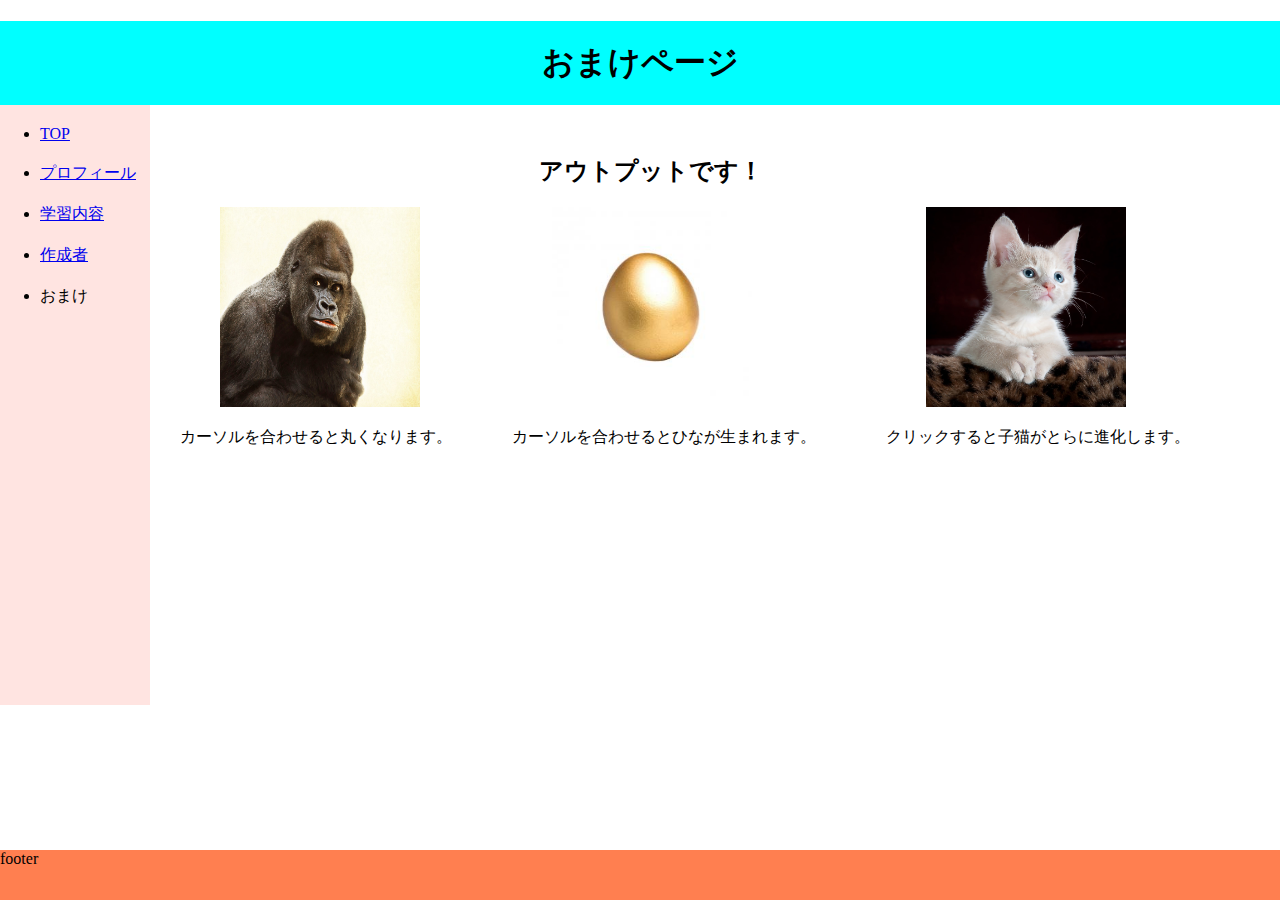
==== bonus.html @ 51bf5065 "おまけページ最後以外完成" ====
<!DOCTYPE html>
<html lang="ja">

<head>
 <meta charset="utf-8">
 <title>ホームページの製作者</title>
 <link rel="stylesheet" type="text/css" href="styles.css">
</head>

<body>
    <h1>おまけページ</h1>
    <header>
        <!-- ナビゲーションメニュー -->
       <nav>
        <ul>
         <li><a href="index.html">TOP</a></li>
         <li><a href="profile.html">プロフィール</a></li>
         <li><a href="learning_content.html">学習内容</a></li>
         <li><a href="producer.html">作成者</a></li>
         <li>おまけ</li>
        </ul>
      </nav>
    </header>

    <!-- メインコンテンツ -->
    <main>
      <h2 id="bonus_head">アウトプットです！</h2>
<!-- ゴリラ -->
<div id="gorira_contents">
      <img src="img/php.jpg" id="gorira" class="img_contents" alt="ゴリラ">
      <p>カーソルを合わせると丸くなります。</p>
</div>
<!-- 卵 -->
<div id="tamago_contents">
     <img src="img/kintama.jpg" id=""       class="img_contents" alt="金卵">
     <img src="img/hiyoko.jpg"  id="wakeup" class="img_contents" alt="雛">
     <p>カーソルを合わせるとひなが生まれます。</p>
</div>
<!-- 猫 -->
<div id="cat_contents">
  <img src="img/html.jpeg" id="" class="img_contents" alt="子猫">
  <img src="img/js.jpeg"   id="tora" class="img_contents" alt="虎">
  <p>クリックすると子猫がとらに進化します。</p>
</div>
</main>

<footer>
      footer
</footer>

 </body>

 </html>
---- styles.css ----
body {
        /* width: 70%; */
        min-width: 800px;
        margin: 0 auto;
        background-color: #fff;
      }

  h1 {
    text-align: center;
    background-color: cyan;
    padding: 20px;
    margin-bottom: 0px;
}

.youkoso{
    margin-left: 30px;
    
}

header {
    background-color: deeppink;

}

nav {
    float: left;
    width: 150px;
    height: 600px;
    background-color:mistyrose;
}
ul li {
    margin-top: 20px;
    margin-botom: 20px;
}

a:hover {
    color:wheat;
    background: blue;
}


main {
    background-color: #fff;
    margin-top: 50px;
}

#profile_image {
    float: left;
    width: 300px;
    height: 300px;
    margin-top: 50px;
    margin-left: 300px;
    border-radius: 50%;
}

footer{
    width:100%;
    height:50px;
    background-color: coral;
    position: absolute;
    bottom: 0;

}

/* プロフィールページ */

.profile {
    float: left;
    width: 250px;
    height: 250px;
    margin-left: 100px;
    margin-top: 50px;
}

table {
    float: left;
    text-align: left;
    font-size: 25px;
    border: solid 1px #fff;
    border-collapse: separate;
    border-spacing:10px 0px;
    margin-left: 300px;
}

table th {
    background-color: #fff;
    border-bottom:solid 30px #fff;
}


table td {
        background-color: #fff;
        border-bottom:solid 30px #fff;
        border-left:  solid 20px #fff;
    }

    /* 学習内容ページ */

dl {
    text-align: left;
    font-size: 22px;
    border: solid 1px #fff;
    border-collapse: separate;
    border-spacing:10px 0px;
    margin-top: 0px;
}

dl dt {
        font-weight: bold;
        background-color: #fff;
        border-top:solid 30px #fff;

}

/* 製作者ページ */

#producer {
    width: 90%;
    text-align: center;
}

/* おまけページ */

#bonus_head {
    width: 90%;
    text-align: center;
}

.img_contents {
    width: 200px;
    height: 200px;
    margin-left: 40px;
}

/* 丸くなるゴリラ */
#gorira_contents {
    float: left;
    margin-left: 30px;
}

#gorira:hover {
    border-radius: 50%;
}

/* 卵から雛が */
#tamago_contents {
    position: relative;
    float: left;
    margin-left: 60px;
}

#wakeup {
    position: absolute;
    left: 0;
    top: 0;
    opacity: 0;
    transition: 0.1s;
  }

  #tamago_contents:hover #wakeup {
      opacity: 1;
  }

  /* ひかる子猫 */
  #cat_contents {
      position: relative;
      float: left;
      margin-left: 70px;
  }

  #tora {
    position: absolute;
    left: 0;
    top: 0;
    opacity: 0;
    transition: 0.1s;
  }

  　#cat_contents:hover #tora {
      opacity: 1;


  }
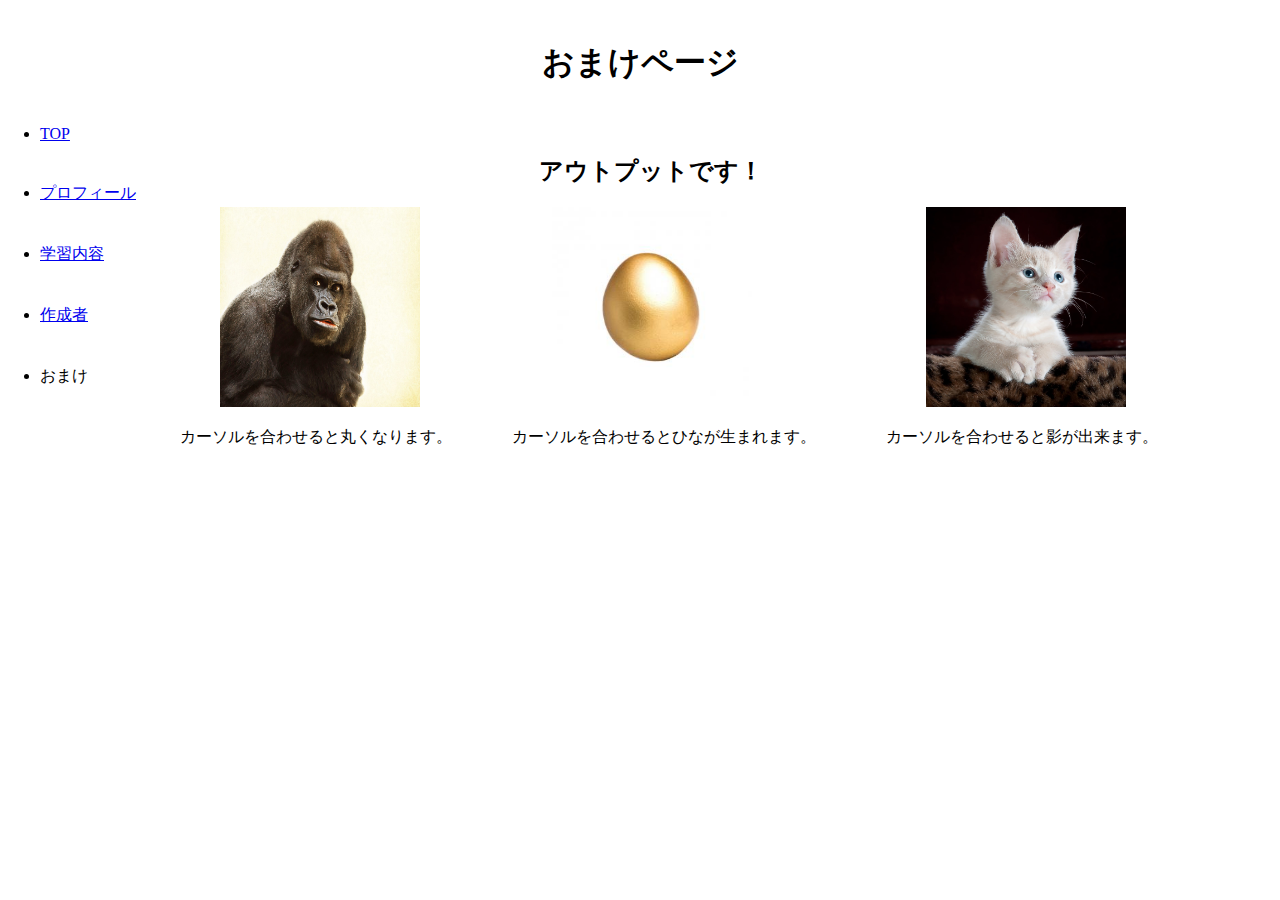
==== commit dfe33e4b: "最後のおまけ以外完了しました。" ====
--- a/bonus.html
+++ b/bonus.html
@@ -38,14 +38,13 @@
 </div>
 <!-- 猫 -->
 <div id="cat_contents">
-  <img src="img/html.jpeg" id="" class="img_contents" alt="子猫">
-  <img src="img/js.jpeg"   id="tora" class="img_contents" alt="虎">
-  <p>クリックすると子猫がとらに進化します。</p>
+  <img src="img/html.jpg" id="koneko" class="img_contents" alt="子猫">
+  <p>カーソルを合わせると影が出来ます。</p>
 </div>
 </main>
 
 <footer>
-      footer
+  
 </footer>
 
  </body>
--- a/styles.css
+++ b/styles.css
@@ -7,7 +7,7 @@
 
   h1 {
     text-align: center;
-    background-color: cyan;
+    background-color: #fff;
     padding: 20px;
     margin-bottom: 0px;
 }
@@ -26,11 +26,11 @@
     float: left;
     width: 150px;
     height: 600px;
-    background-color:mistyrose;
+    background-color: #fff;
 }
 ul li {
     margin-top: 20px;
-    margin-botom: 20px;
+    margin-bottom: 40px;
 }
 
 a:hover {
@@ -56,7 +56,7 @@
 footer{
     width:100%;
     height:50px;
-    background-color: coral;
+    background-color:;
     position: absolute;
     bottom: 0;
 
@@ -161,25 +161,14 @@
       opacity: 1;
   }
 
-  /* ひかる子猫 */
+  /* 進化する子猫 */
   #cat_contents {
-      position: relative;
       float: left;
       margin-left: 70px;
   }
 
-  #tora {
-    position: absolute;
-    left: 0;
-    top: 0;
-    opacity: 0;
-    transition: 0.1s;
-  }
-
-  　#cat_contents:hover #tora {
-      opacity: 1;
-
-
+  #koneko：hover {
+      box-shadow:10px 10px 10px 10px;
   }
 
 
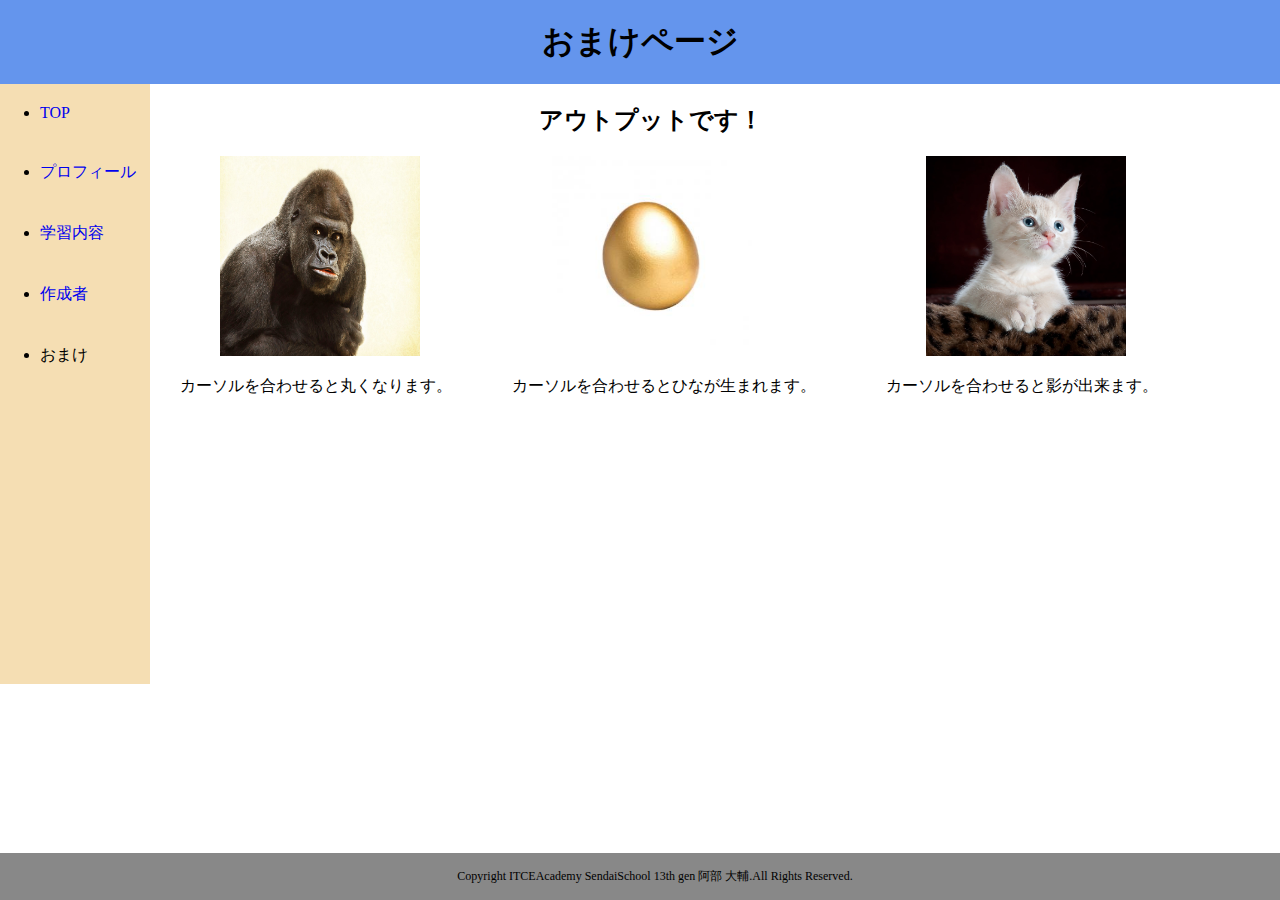
==== commit 035b764d: "共通レイアウト完了しました。" ====
--- a/bonus.html
+++ b/bonus.html
@@ -8,8 +8,9 @@
 </head>
 
 <body>
-    <h1>おまけページ</h1>
     <header>
+
+      <h1>おまけページ</h1>
         <!-- ナビゲーションメニュー -->
        <nav>
         <ul>
@@ -44,7 +45,7 @@
 </main>
 
 <footer>
-  
+  Copyright ITCEAcademy SendaiSchool 13th gen  阿部 大輔.All Rights Reserved.
 </footer>
 
  </body>
--- a/styles.css
+++ b/styles.css
@@ -1,47 +1,55 @@
 body {
-        /* width: 70%; */
+        height: 300px;
         min-width: 800px;
         margin: 0 auto;
         background-color: #fff;
       }
 
-  h1 {
+header {
+    height: px;
+        background-color:cornflowerblue;
+    
+    }
+    
+nav {
+        float: left;
+        width: 150px;
+        height: 600px;
+        background-color:wheat;
+    }
+ ul li {
+        margin-top: 20px;
+        margin-bottom: 40px;
+    }
+    
+a {
+        text-decoration: none;
+    }
+    
+a:hover {
+        color: slategray;
+        border-bottom: 1px solid;
+    }
+    
+a:visited {
+        color: #000;
+    }
+h1 {
     text-align: center;
-    background-color: #fff;
     padding: 20px;
+    margin-top: 0;
     margin-bottom: 0px;
 }
 
 .youkoso{
-    margin-left: 30px;
+    margin-left: 60px;
     
 }
 
-header {
-    background-color: deeppink;
-
-}
-
-nav {
-    float: left;
-    width: 150px;
-    height: 600px;
+main {
+    height: 300px;
     background-color: #fff;
-}
-ul li {
-    margin-top: 20px;
-    margin-bottom: 40px;
-}
-
-a:hover {
-    color:wheat;
-    background: blue;
-}
-
-
-main {
-    background-color: #fff;
-    margin-top: 50px;
+    margin-top: 0;
 }
 
 #profile_image {
@@ -50,19 +58,8 @@
     height: 300px;
     margin-top: 50px;
     margin-left: 300px;
-    border-radius: 50%;
+    border-radius: 50% ;
 }
-
-footer{
-    width:100%;
-    height:50px;
-    background-color:;
-    position: absolute;
-    bottom: 0;
-
-}
-
-/* プロフィールページ */
 
 .profile {
     float: left;
@@ -70,7 +67,28 @@
     height: 250px;
     margin-left: 100px;
     margin-top: 50px;
+    border: 1px solid;
+    border-radius:25%;
+    padding-left: 20px;
 }
+
+#github_link {
+    text-align: center;
+    
+}
+
+footer{
+    padding: 15px;
+    width:100%;
+    background-color: #888;
+    text-align: center;
+    font-size: 12px;
+    position: absolute;
+    bottom: 0;
+
+}
+
+/* プロフィールページ */
 
 table {
     float: left;
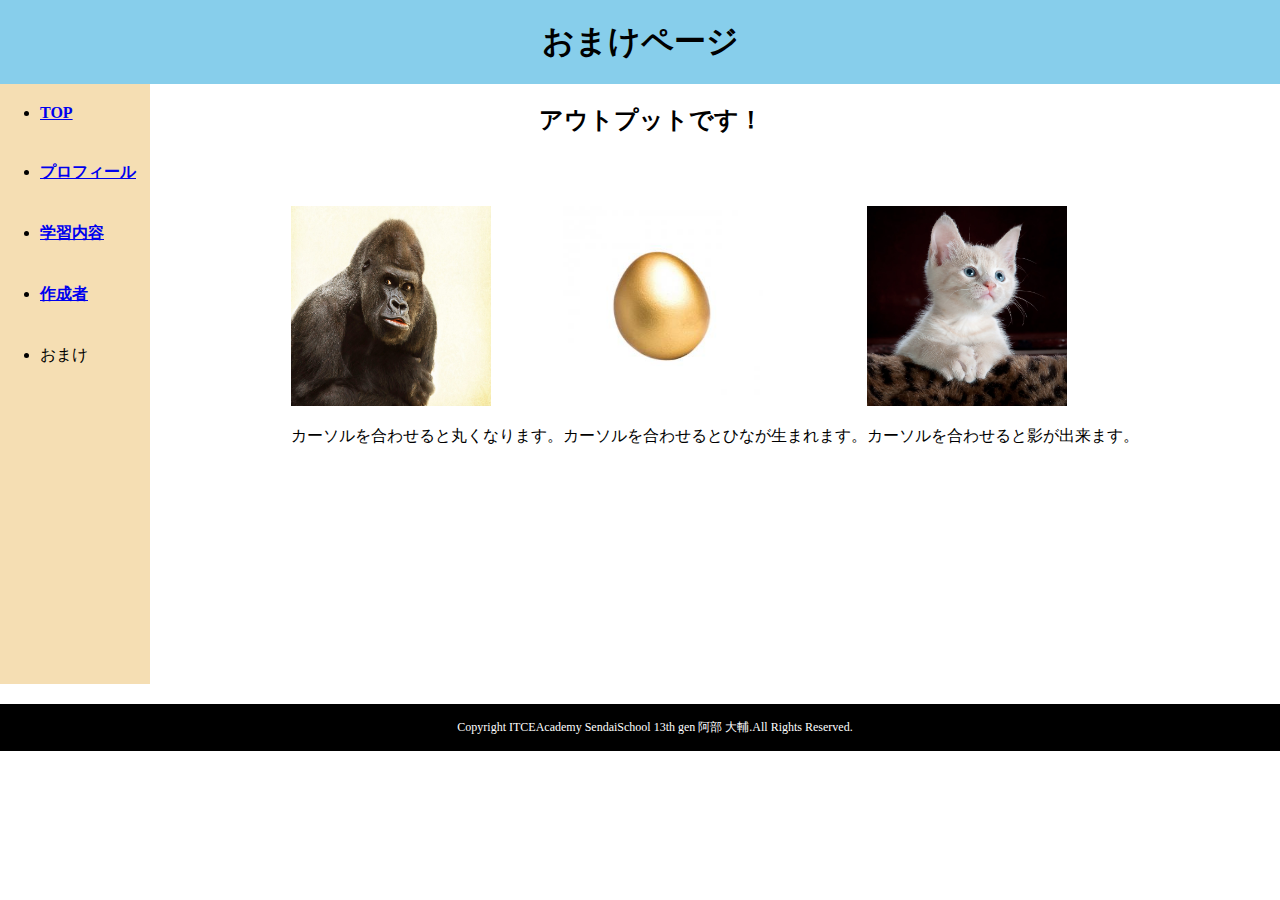
==== commit 63f4c10e: "画面サイズが変化してもコンテンツが崩れないように編集しました。" ====
--- a/bonus.html
+++ b/bonus.html
@@ -26,6 +26,7 @@
     <!-- メインコンテンツ -->
     <main>
       <h2 id="bonus_head">アウトプットです！</h2>
+      <div class="contents">
 <!-- ゴリラ -->
 <div id="gorira_contents">
       <img src="img/php.jpg" id="gorira" class="img_contents" alt="ゴリラ">
@@ -42,6 +43,7 @@
   <img src="img/html.jpg" id="koneko" class="img_contents" alt="子猫">
   <p>カーソルを合わせると影が出来ます。</p>
 </div>
+</div>
 </main>
 
 <footer>
--- a/styles.css
+++ b/styles.css
@@ -1,14 +1,13 @@
 body {
-        height: 300px;
+        height: 100％;
         min-width: 800px;
         margin: 0 auto;
         background-color: #fff;
       }
 
 header {
-    height: px;
-        background-color:cornflowerblue;
-    
+    width: 100%;
+    background-color:steelblue;
     }
     
 nav {
@@ -23,21 +22,24 @@
     }
     
 a {
-        text-decoration: none;
+
+        font-weight: bold;
     }
     
 a:hover {
         color: slategray;
-        border-bottom: 1px solid;
+        text-decoration: none;
     }
     
 a:visited {
         color: #000;
     }
+
 h1 {
     text-align: center;
-    padding: 20px;
-    margin-top: 0;
+    background: skyblue;
+    padding: 20px 0;
+    margin-top: 0px;
     margin-bottom: 0px;
 }
 
@@ -47,32 +49,38 @@
 }
 
 main {
-    height: 300px;
+    height: 600px;
     background-color: #fff;
     margin-top: 0;
 }
 
 #profile_image {
-    float: left;
     width: 300px;
     height: 300px;
-    margin-top: 50px;
-    margin-left: 300px;
     border-radius: 50% ;
+    margin-top: 100px;
 }
 
 .profile {
-    float: left;
     width: 250px;
     height: 250px;
-    margin-left: 100px;
-    margin-top: 50px;
     border: 1px solid;
-    border-radius:25%;
+    border-radius:40% 40% 40% 0%;
     padding-left: 20px;
-}
+    margin-top: 100px;
+    margin-left: 50px;
+}
+
+.contents{
+    background: #fff;
+    display: flex;
+    flex: wrap;
+    justify-content: center;
+}
+
 
 #github_link {
+    font-weight: bold;
     text-align: center;
     
 }
@@ -80,24 +88,28 @@
 footer{
     padding: 15px;
     width:100%;
-    background-color: #888;
+    background-color: #000;
+    color: #fff;
     text-align: center;
     font-size: 12px;
-    position: absolute;
-    bottom: 0;
-
 }
 
 /* プロフィールページ */
 
+.center_contents{
+    text-align: center;
+}
+
 table {
-    float: left;
     text-align: left;
     font-size: 25px;
     border: solid 1px #fff;
     border-collapse: separate;
     border-spacing:10px 0px;
-    margin-left: 300px;
+    padding-top: 10px;
+    margin-top: 50px;
+    border: 1px solid;
+    box-shadow: 10px 10px 10px #0004;
 }
 
 table th {
@@ -116,18 +128,19 @@
 
 dl {
     text-align: left;
-    font-size: 22px;
     border: solid 1px #fff;
     border-collapse: separate;
     border-spacing:10px 0px;
-    margin-top: 0px;
 }
 
 dl dt {
         font-weight: bold;
+        font-size: 22px;
         background-color: #fff;
         border-top:solid 30px #fff;
-
+}
+dl dd {
+    font-size: 18px;
 }
 
 /* 製作者ページ */
@@ -135,7 +148,14 @@
 #producer {
     width: 90%;
     text-align: center;
-}
+    margin-top: 50px;
+}
+
+#producer_img{
+    height: 250px;
+    width:  250px;
+}
+
 
 /* おまけページ */
 
@@ -147,14 +167,10 @@
 .img_contents {
     width: 200px;
     height: 200px;
-    margin-left: 40px;
+    margin-top: 50px;
 }
 
 /* 丸くなるゴリラ */
-#gorira_contents {
-    float: left;
-    margin-left: 30px;
-}
 
 #gorira:hover {
     border-radius: 50%;
@@ -163,8 +179,7 @@
 /* 卵から雛が */
 #tamago_contents {
     position: relative;
-    float: left;
-    margin-left: 60px;
+
 }
 
 #wakeup {
@@ -182,14 +197,13 @@
   /* 進化する子猫 */
   #cat_contents {
       float: left;
-      margin-left: 70px;
-  }
-
-  #koneko：hover {
-      box-shadow:10px 10px 10px 10px;
-  }
-
-
-
-
-
+  }
+
+  #koneko:hover{
+      box-shadow: 10px 10px 10px #0004;
+  }
+
+
+
+
+
